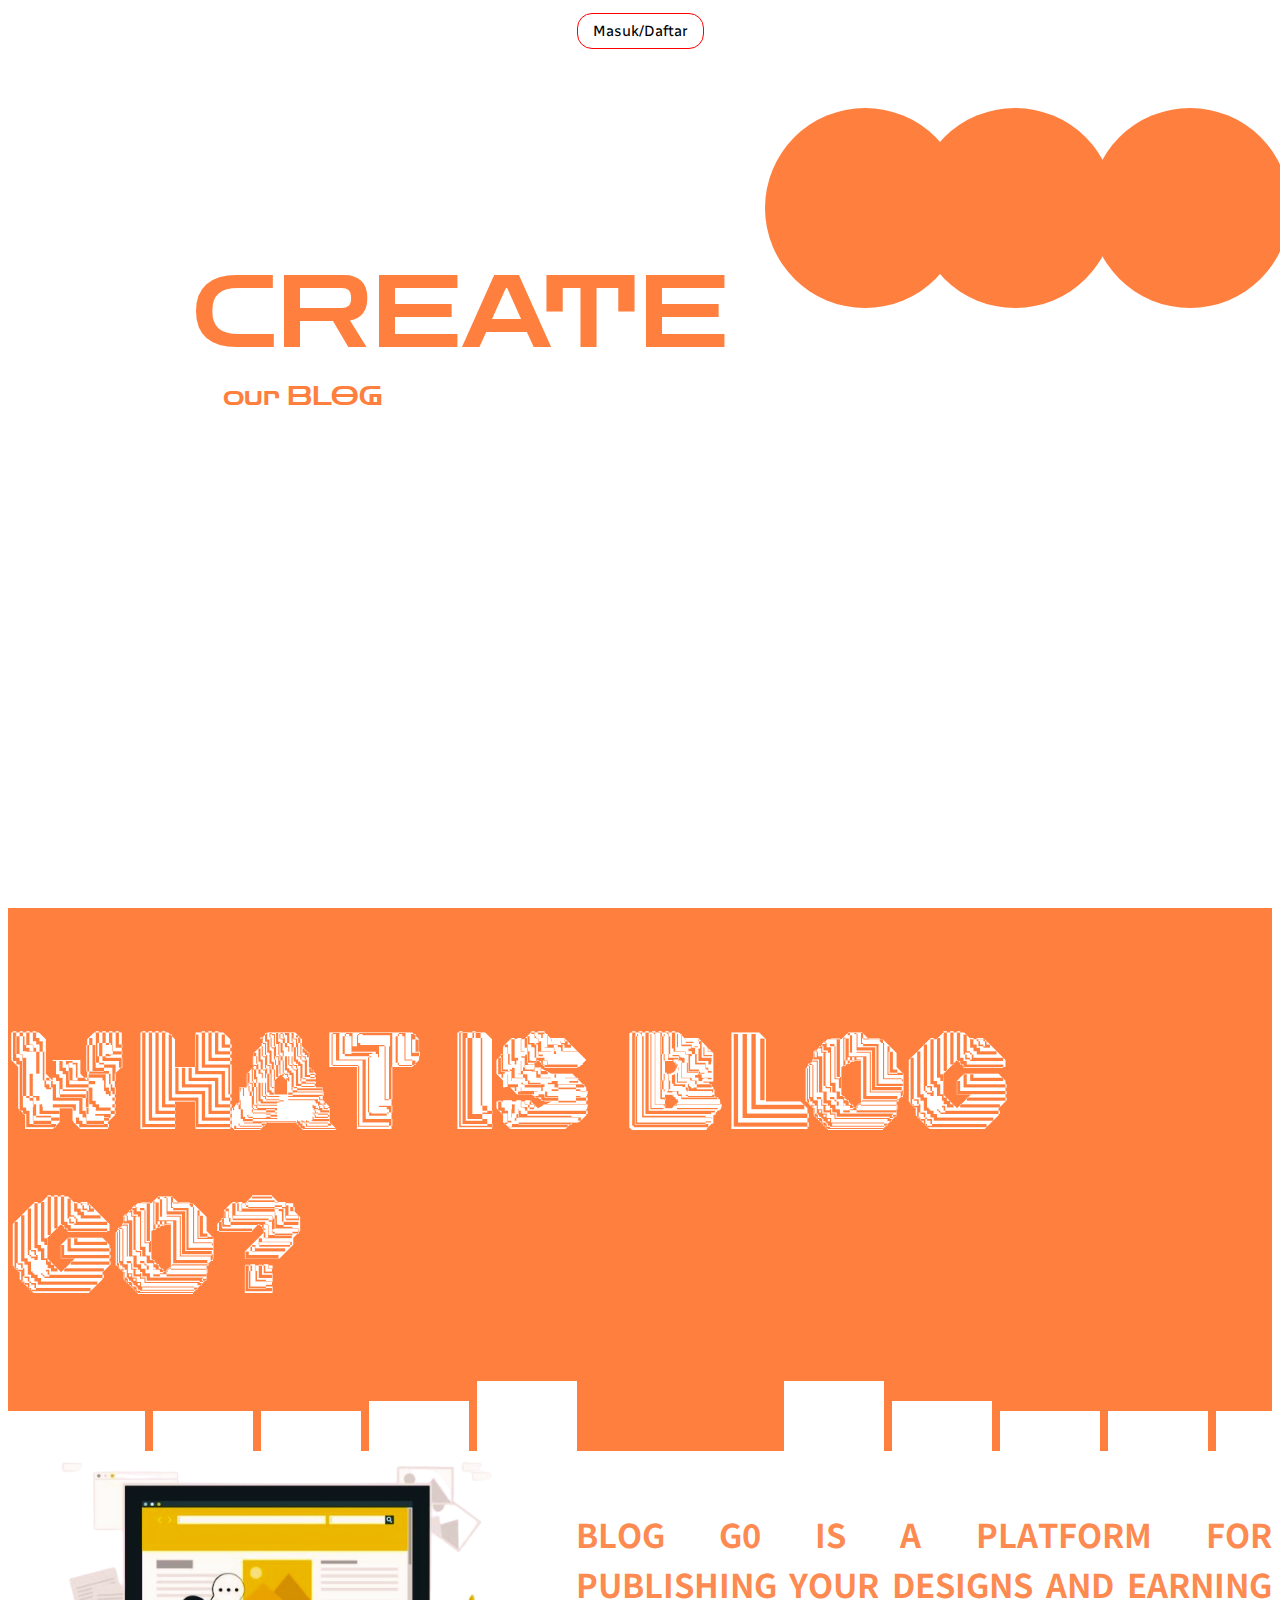
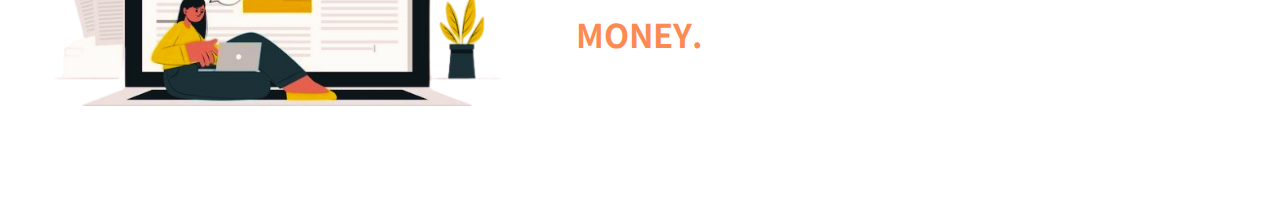
==== index.html @ fc653996 "one commit" ====
<!DOCTYPE html>
<html lang="en">

<head>
    <meta charset="UTF-8">
    <meta name="viewport" content="width=device-width, initial-scale=1.0">
    <title>BOMAK</title>
    <link rel="stylesheet" href="style.css">
    <link rel="preconnect" href="https://fonts.googleapis.com">
    <link rel="preconnect" href="https://fonts.gstatic.com" crossorigin>
    <link
        href="https://fonts.googleapis.com/css2?family=Advent+Pro:ital,wght@0,100..900;1,100..900&family=Barlow:ital,wght@0,100;0,200;0,300;0,400;0,500;0,600;0,700;0,800;0,900;1,100;1,200;1,300;1,400;1,500;1,600;1,700;1,800;1,900&family=Bungee&family=Merriweather+Sans:ital,wght@0,300..800;1,300..800&family=Zen+Dots&display=swap"
        rel="stylesheet">
    <link rel="preconnect" href="https://fonts.googleapis.com">
    <link rel="preconnect" href="https://fonts.gstatic.com" crossorigin>
    <link
        href="https://fonts.googleapis.com/css2?family=Advent+Pro:ital,wght@0,100..900;1,100..900&family=Barlow:ital,wght@0,100;0,200;0,300;0,400;0,500;0,600;0,700;0,800;0,900;1,100;1,200;1,300;1,400;1,500;1,600;1,700;1,800;1,900&family=Bungee&family=Merriweather+Sans:ital,wght@0,300..800;1,300..800&family=Radio+Canada:ital,wght@0,300..700;1,300..700&family=Zen+Dots&display=swap"
        rel="stylesheet">

    <!--font Rubik Broken Fax-->
    <link rel="preconnect" href="https://fonts.googleapis.com">
    <link rel="preconnect" href="https://fonts.gstatic.com" crossorigin>
    <link
        href="https://fonts.googleapis.com/css2?family=Advent+Pro:ital,wght@0,100..900;1,100..900&family=Barlow:ital,wght@0,100;0,200;0,300;0,400;0,500;0,600;0,700;0,800;0,900;1,100;1,200;1,300;1,400;1,500;1,600;1,700;1,800;1,900&family=Bungee&family=Merriweather+Sans:ital,wght@0,300..800;1,300..800&family=Radio+Canada:ital,wght@0,300..700;1,300..700&family=Rubik+Broken+Fax&family=Zen+Dots&display=swap"
        rel="stylesheet">
    
        <link rel="preconnect" href="https://fonts.googleapis.com">
        <link rel="preconnect" href="https://fonts.gstatic.com" crossorigin>
        <link href="https://fonts.googleapis.com/css2?family=Advent+Pro:ital,wght@0,100..900;1,100..900&family=Akatab:wght@400;500;600;700;800;900&family=Barlow:ital,wght@0,100;0,200;0,300;0,400;0,500;0,600;0,700;0,800;0,900;1,100;1,200;1,300;1,400;1,500;1,600;1,700;1,800;1,900&family=Bungee&family=Merriweather+Sans:ital,wght@0,300..800;1,300..800&family=Radio+Canada:ital,wght@0,300..700;1,300..700&family=Rubik+Broken+Fax&family=Zen+Dots&display=swap" rel="stylesheet">


</head>

<body>
     <div class="container-fluid" id="container">
        <div class="page1">
            <!---Untuk button login diatas-->
            <div class="buttonAtas">
                <button href="" id="daftar" onclick="loginAwal()">Masuk/Daftar</button>
            </div>

            <div class="elementBol"></div>
            <div class="elementBol2"></div>
            <div class="elementBol3"></div>

            <div class="judul">
                <h1 id="JdulWb">CREATE</h1>
                <div class="tutupan"></div>
                <div class="tutupan2"></div>
                <div class="desk">
                    <div class="our"><span>our</span></div>

                    <div class="animat">

                        <div class="bLOG"><span>BLOG</span></div>
                        <div class="PROFILE"><span>PROFILE </span></div>

                    </div>
                </div>

            </div>

        </div>

        <div class="page2"  >
            <h1>WHAT IS BLOG GO?</h1>
            <!--Animasi kotak kotak-->
            <div class="knim">
                <div class="kotakAnm1">
                    <div class="kotak1" id="kotak1"></div>
                    <div class="kotak2"></div>
                    <div class="kotak3"></div>
                    <div class="kotak4"></div>
                    <div class="kotak5"></div>
                    <div class="kotak6"></div>
                    <div class="kotak7"></div>
                </div>
                <div class="kotakAnm2">
                    <div class="kotak1" id="kotak1"></div>
                    <div class="kotak2"></div>
                    <div class="kotak3"></div>
                    <div class="kotak4"></div>
                    <div class="kotak5"></div>
                    <div class="kotak6"></div>
                    <div class="kotak7"></div>
                </div>

            </div>
            

            <div class="canvs">
                <div class="gDesc">
                    <div class="" id="gambar1">
                        
                    </div>
                    <div class="" id="descImg1">
                        <span>BLOG G0 IS A PLATFORM FOR PUBLISHING YOUR DESIGNS AND EARNING MONEY.</span>
                    </div>
                </div>
            </div>
        </div>



    </div>
    </div>



</body>
<script src="apk.js"></script>

</html>
---- style.css ----
#container {
    display: flex;
    flex-direction: column;
    overflow: hidden;
    width: 100%;
}
#bernadYA{
    margin-left: -50px;
    padding: 0px;
}
#bernadYA img{
    width: 50px;
}
@keyframes song{
    0%{transform: rotate(0deg);}
    100%{transform: rotate(360deg);}
}
.elementBol {
    width: 200px;
    margin-right: -750px;
    margin-top: 100px;
    height: 200px;
    border-radius: 50%;
    position: absolute;
    background-color: rgba(255, 127, 62, 1);
    animation: AnimBol 3s ease-in-out infinite;
}

.elementBol2 {
    width: 200px;
    margin-right: -450px;
    margin-top: 100px;
    height: 200px;
    border-radius: 50%;
    position: absolute;
    background-color: rgba(255, 127, 62, 1);
    animation: AnimBol 2s ease-in-out infinite;
}

.elementBol3 {
    width: 200px;
    margin-right: -1100px;
    margin-top: 100px;
    height: 200px;
    border-radius: 50%;
    position: absolute;
    background-color: rgba(255, 127, 62, 1);
    animation: AnimBol 4s ease-in-out infinite;
}


@keyframes AnimBol {
    0% {
        transform: translateY(0px);
        width: 180px;
        height: 180px;
        box-shadow: 0px 20px 0px rgb(146, 62, 20);
    }

    50% {
        transform: translateY(442px);
        width: 100px;
        height: 90PX;
        box-shadow: 0px 7px 0px rgb(146, 62, 20);
        z-index: 1;
    }

    100% {
        transform: translateY(0px);
        width: 180px;
        height: 180px;
        box-shadow: 0px 20px 0px rgb(146, 62, 20);
    }

}

#JdulWb {
    font-family: "Zen Dots", sans-serif;
    font-size: 100px;
    margin-right: 300px;
    font-weight: 300;
    color: rgba(255, 127, 62, 1);
    margin-top: 200px;

}

.desk {
    display: flex;
    font-family: "Zen Dots", sans-serif;
    font-size: 26px;
    flex-direction: row;
    color: rgba(255, 127, 62, 1);
    gap: 7px;
    margin-top: -60px;
    margin-left: 30px;

}

.judul {
    display: flex;
    margin-right: 60px;
    flex-direction: column;
}


@keyframes wow {
    from {
        transform: translateY(0px);
    }

    to {
        transform: translateY(-150px);
        opacity: 100%;
    }
}

@keyframes wowBalik {
    from {
        transform: translateY(-150px);
    }

    to {
        transform: translateY(0px);
    }
}

.footer {
    background-color: rgb(255, 0, 0);
    margin-top: 150px;
}



.tutupan {
    width: 160px;
    height: 28px;
    background-color: white;
    margin-top: 300px;
    position: absolute;
    margin-left: 94px;
}

.tutupan2 {
    width: 160px;
    height: 28px;
    background-color: white;
    margin-top: 360px;
    position: absolute;
    margin-left: 94px;
}

.page1 {
    display: flex;
    flex-direction: column;
    background-size: cover;
    align-items: center;
    height: 100vh;
    overflow: hidden;

}




.buttonAtas {
    padding-top: 5px;
    padding-bottom: 5px;
    padding-left: 10px;
    padding-right: 10px;
    border-radius: 10px;
    display: flex;
    flex-direction: row;
    gap: 5px;

}

#masuk {
    font-family: "Radio Canada", sans-serif;
    font-size: 15px;
    padding: 15px;
    padding-top: 8px;
    border: 1px solid;
    color: black;
    border-color: rgba(255, 0, 0, 1);
    padding-bottom: 8px;
    border-radius: 15px;

}

.bLOG {
    display: inline-block;

}

.PROFILE {
    display: block;
    color: rgba(128, 196, 233, 1);
}

.animat {
    animation: ganti 7s infinite;
    z-index: -1;
}

@keyframes ganti {
    0% {
        transform: translateY(0);
    }

    50% {
        transform: translateY(-30px);
    }

    100% {
        transform: translateY(0);
    }
}


#daftar {
    font-family: "Radio Canada", sans-serif;
    font-size: 15px;
    padding: 15px;
    padding-top: 8px;
    border: 1px solid;
    background-color: transparent;
    color: black;
    border-color: rgba(255, 0, 0, 1);
    padding-bottom: 8px;
    border-radius: 15px;

}

a {
    text-decoration: none;
}

/* end page 1 */
.page2 {
    width: 100%;
    height: 100vh;
    position: relative;
    background-color: rgba(255, 127, 62, 1);
}

.page2 h1 {
    font-family: "Rubik Broken Fax", system-ui;
    font-weight: 400;
    font-style: normal;
    font-size: 138px;
    color: white;
}

.canvs {
    position: absolute;
    margin-top: 30px;
    height: 50%;
    width: 100%;
    background-color: white;
}

.knim {
    display: flex;
    flex-direction: row;
    position: relative;

}

.kotakAnm2 {
    display: flex;
    flex-direction: row-reverse;
    gap: 8px;
    margin-left: 760px;
    position: absolute;
}

.kotakAnm1 {
    display: flex;
    flex-direction: row;
    gap: 8px;
    position: absolute;



}

.kotak1 {
    width: 137px;
    height: 100px;
    margin-top: -10px;
    background-color: white;
    animation: susunan 4s ease-in-out infinite;
}

.kotak2 {
    width: 100px;
    background-color: white;
    height: 100px;
    margin-top: -10px;
    animation: susunan 6s ease-in-out infinite;

}

.kotak3 {
    width: 100px;
    background-color: white;
    height: 100px;
    margin-top: -10px;
    animation: susunan 8s ease-in-out infinite;
}

.kotak4 {
    width: 100px;
    background-color: white;
    height: 100px;
    margin-top: -20px;
    animation: susunanSedang 10s ease-in-out infinite;
}

.kotak5 {
    width: 100px;
    background-color: white;
    height: 100px;
    margin-top: -40px;
    animation: susunanBesar 12s ease-in-out infinite;

}

#gambar1 {
    width: 500px;
    height: 270px;
    margin-left: 20px;
    margin-top: -15px;
    background-image: url(imgpage2.png);
    background-size: cover;
}

#descImg1 {
    font-family: "Akatab", sans-serif;
    font-weight: 800;
    width: 700px;
    color: #fd8a51;
    font-size: 36px;
    font-style: normal;
    margin-top: 60px;
    text-align: justify;

}

.gDesc {
    display: flex;
    gap: 50px;
    flex-direction: row;

}

@keyframes susunanBesar {
    0% {
        transform: translateY(140px);
    }

    50% {
        transform: translateY(0px);
    }

    100% {
        transform: translateY(140px);
    }
}

@keyframes susunanSedang {
    0% {
        transform: translateY(120px);
    }

    50% {
        transform: translateY(0px);
    }

    100% {
        transform: translateY(120px);
    }
}

@keyframes susunan {
    0% {
        transform: translateY(100px);
    }

    50% {
        transform: translateY(0px);
    }

    100% {
        transform: translateY(100px);
    }
}

/* area beranda user */

.navbar {
    border-radius: 20px;
    color: white;
    box-shadow: 1px 2px 2px rgba(255, 127, 62, 1);
    animation: navAnimate 2s ease;
}

.container {
    height: 90vh;
}

.row {
    width: 100%;
}

.sphere {
    width: 300px;
    position: absolute;
    height: 300px;
    background: transparent;
    border-radius: 50%;
    margin-top: 10%;
    /* box-shadow: 0 10px 20px rgba(0, 0, 0, 0.2); */
    transform-style: preserve-3d;
    transform: scale(1) rotateX(0deg) rotateY(0deg);
    transition: transform 5s cubic-bezier(0.5, 3, 0.1, 2);
}


#profileCard {
    border: none;
    margin-top: 20px;

}



.profile {
    width: 100%;
    border-radius: 20px;
    height: 110px;
    border: 1px solid #fd8a51;
}


#l1 {
    border: 5px white solid;
    animation: bola1 20s  ease-in-out infinite;


}

#l2 {
    border: 5px rgb(52, 194, 47) solid;
    animation: bola2 20s  ease-in-out infinite;


}

#l3 {
    border: 5px rgb(14, 89, 119) solid;
    animation: bola3 20s  ease-in-out infinite;

}

#l4 {
    border: 5px rgb(194, 47, 187) solid;
    animation: bola4 20s  ease-in-out infinite;

}

#l5 {
    border: 5px rgb(69, 47, 194) solid;
    animation: bola5 20s  ease-in-out infinite;

}

#l6 {
    border: 5px rgb(172, 194, 47) solid;
    animation: bola6 20s  ease-in-out infinite;

}

#l7 {
    border: 5px rgb(255, 11, 84) solid;
    animation: bola7 20s  ease-in infinite;

}

#l8 {
    border: 5px rgb(194, 47, 47) solid;
    animation: bola8 20s  ease-in-out infinite;

}

@keyframes bola1 {
    
    0%{transform: scale(0.8) rotateZ(0deg) rotateX(0deg) rotateY(0deg);}
    50%{transform: scale(0) rotateZ(100deg) rotateX(720deg) rotateY(90deg);}
    100%{transform: scale(0.8) rotateZ(0deg) rotateX(0deg) rotateY(0deg);}
}
@keyframes bola1 {
    
    0%{transform: scale(0.8) rotateZ(0deg) rotateX(0deg) rotateY(0deg);}
    50%{transform: scale(0.8) rotateZ(40deg) rotateX(390deg) rotateY(360deg);}
   100%{transform: scale(0.8) rotateZ(0deg) rotateX(0deg) rotateY(0deg);}
}
@keyframes bola2 {
    
    0%{transform: scale(0.8) rotateZ(0deg) rotateX(0deg) rotateY(0deg);}
    50%{transform: scale(0.8) rotateZ(200deg) rotateX(360deg) rotateY(360deg);}
    100%{transform: scale(0.8) rotateZ(0deg) rotateX(0deg) rotateY(0deg);}
}
@keyframes bola3 {
    
    0%{transform: scale(0.8) rotateZ(0deg) rotateX(0deg) rotateY(0deg);}
    50%{transform: scale(0.8) rotateZ(900deg) rotateX(360deg) rotateY(360deg);}
    100%{transform: scale(0.8) rotateZ(0deg) rotateX(0deg) rotateY(0deg);}
}
@keyframes bola4 {
    
    0%{transform: scale(0.8) rotateZ(0deg) rotateX(0deg) rotateY(0deg);}
    50%{transform: scale(0.8) rotateZ(18000deg) rotateX(360deg) rotateY(360deg);}
    100%{transform: scale(0.8) rotateZ(0deg) rotateX(0deg) rotateY(0deg);}
}
@keyframes bola5 {
    
    0%{transform: scale(0.8) rotateZ(0deg) rotateX(0deg) rotateY(0deg);}
    50%{transform: scale(0.8) rotateZ(40deg) rotateX(360deg) rotateY(360deg);}
    100%{transform: scale(0.8) rotateZ(0deg) rotateX(0deg) rotateY(0deg);}
}
@keyframes bola6 {
    
    0%{transform: scale(0.8) rotateZ(0deg) rotateX(0deg) rotateY(0deg);}
    50%{transform: scale(0.7) rotateZ(800deg) rotateX(300deg) rotateY(100deg);}
    100%{transform: scale(0.8) rotateZ(0deg) rotateX(0deg) rotateY(0deg);}
}
@keyframes bola7 {
    
    0%{transform: scale(0.7) rotateZ(0deg) rotateX(0deg) rotateY(0deg);}
    50%{transform: scale(0.7) rotateZ(20deg) rotateX(390deg) rotateY(260deg);}
    100%{transform: scale(0.7) rotateZ(0deg) rotateX(0deg) rotateY(0deg);}
}
@keyframes bola8 {
    
    0%{transform: scale(0.7) rotateZ(0deg) rotateX(0deg) rotateY(0deg);}
    50%{transform: scale(0.7) rotateZ(20deg) rotateX(390deg) rotateY(260deg);}
    100%{transform: scale(0.7) rotateZ(0deg) rotateX(0deg) rotateY(0deg);}
}

#name {
    width: 300px;
    margin-left: 15px;
    font-size: 24px;
    font-weight: 300px;

}

.userBr {
    display: flex;
    flex-direction: row;
    align-items: center;
    gap: 10px;
}

.pasBr input {
    width: 210px;
}
#inpDesign{
    position: absolute;
    width: fit-content;
}
.userBr input {
    width: 210px;
    margin-left: -4px;
}

.userBr img {

    width: 25px
}

.pasBr img {

    width: 25px
}

#page1 {
    height: 90vh;

}
#page2{
    height: fit-content;
}
#headerSald {
    background-color: transparent;
    padding: 0px;
    border-bottom: 1px solid #fd8a51;

}

.onePos {
    margin-left: 10px;
}

#pull {
    padding: 8px;
    height: fit-content;
}

#reset {
    margin-top: 8px;
    margin-left: 8px;

}
#awal{
    scroll-behavior: smooth;
}
#value {

    height: 50px;
    margin-top: 8px;
    margin-bottom: 0px;
    text-align: center;
}

#Riwayat {
    border-left: 1px solid #fd8a51;
    height: 57px;
    padding-top: 5px;
    text-align: center;

}

#NOMINAL {
    display: flex;
    flex-direction: row;
    justify-content: center;
    gap: 10px;
}

#NOMINAL h4 {
    font-size: 30px;
    width: fit-content;
}

.popUpTop {
    position: absolute;
    opacity: 0%;
    z-index: -1;
}

#topUp {
    border: 1px solid #fd8a51;
    background-color: transparent;
    padding: 7px;
    margin-top: 0px;
    height: fit-content;
    cursor: pointer;
    transition: background-color 0.3s ease;
}

#topUp:hover {
    background-color: #fd8a51;
    color: white;
}

#saldo {
    border: 1px solid #fd8a51;
    border-radius: 20px;
    z-index: 1;
}

#riwayat {
    border-left: 1px solid #fd8a51;
    overflow-y: scroll;
    scroll-behavior: smooth;
    height: 100px;
}

#riwayat span {
    font-size: 13px;

}
#inpDesign{
    z-index: -3;
    filter: opacity(100%);
}
.pasBr {
    display: flex;
    flex-direction: row;

    align-items: center;
    gap: 10px;
}

#saleBtn{
    position: absolute;
}
.navi {
    margin-left: 90px;
    display: flex;
    flex-direction: row;
    gap: 20px;
}

.infoProfile {
    border-left: 1px solid #fd8a51;
    display: flex;
    flex-direction: column;
    padding-left: 5px;
    padding-top: 7px;

    gap: 10px;
}

.Bio {
    display: flex;
    flex-direction: row;

}

.welcome {
    display: flex;
    gap: 10px;
    height: 108px;
    flex-direction: column;
}

#gelombang {
    overflow: hidden;
}

.navi a {
    margin-top: 5px;
    color: black;
    font-size: 18px;
}

#logOut {
    width: 80px;

    margin-left: 15px;
}
#head{
    display: flex;
    flex-direction: column;
    background-color: transparent  ;
    border: none;
    justify-content: center;
    align-items: center;
}
.sertif{
    z-index: -1;
    opacity: 0;
}
#kepalaTabel{
    border-top: 1px solid #fd8a51;
    border-bottom: 1px solid #fd8a51;
}
#tablCart{
    width: fit-content;
}
#tampilCart{
    width: fit-content;
    z-index: 0;
    border: 1px solid #fd8a51;
    margin-top: -160px;
    margin-left: 400px;
}
@keyframes navAnimate {
    0% {
        transform: translateY(-60px);
    }

    100% {
        transform: translateY(0px);
    }
}

/* sesi template */
#content {
    margin-top: 40px;
    width: 100%;
    height: 80vh;
    flex-wrap: wrap;
    border: 5px solid #fd8a51;
    display: flex;
    flex-direction: row;
    gap: 30px;
    overflow-x: scroll;
    scroll-behavior: smooth;
    overflow-y: scroll;
    justify-content: center;
}
#desainCon{
    background-color: white;
    position: relative;
}

#pop1{
    position: absolute;
    margin-left: -600px;
    width: 300px;
    flex-direction: row;
    display: flex;
    margin-top: 30px;
    z-index: -1;
    filter: drop-shadow(1px 0px 4px black);
    height: 200px;
    transition: 0.5s cubic-bezier(0.165, 1, 0.44, 1);
    background-color:white;
    
}

#pop2{
    position: absolute;
    margin-left: -300px;
    width: 300px;
    flex-direction: row;    
    display: flex;
    margin-top: 30px;
    z-index: -1;
    filter: drop-shadow(1px 0px 4px black);
    height: 200px;
    transition: 0.5s cubic-bezier(0.165, 1, 0.44, 1);
    background-color:white;
    
}
#pop3{
    position: absolute;
    margin-left: -300px;
    width: 300px;
    flex-direction: row;    
    display: flex;
    margin-top: 30px;
    z-index: -1;
    filter: drop-shadow(1px 0px 4px black);
    height: 200px;
    transition: 0.5s cubic-bezier(0.165, 1, 0.44, 1);
    background-color:white;
    
}
.img1pop{
    width: fit-content;
    height: 310px;
    overflow-y: scroll;
}
.img2pop{
    width: fit-content;
    height: 310px;
    overflow-y: scroll;
}
.img3pop{
    width: fit-content;
    height: 310px;
    overflow-y: scroll;
}
#pop1 img{
    height: 800px;
    width:fit-content;
    
}
#pop2 img{
    height: 800px;
    width:fit-content;
    
}
#pop3 img{
    height: 800px;
    width:fit-content;
    
}
#cancelpop{
    justify-content: center;
    text-align: center;
    display: block;
    margin-left: 250px;
    font-size: 10px;
    height: 20px
}
.desk1{
  padding: 4px; 
 width: 300px;

 text-align: center;
}
.desk2{
  padding: 4px; 
 width: 300px;

 text-align: center;
}
.desk3{
  padding: 4px; 
 width: 300px;

 text-align: center;
}
.desk1 p{
    text-align: justify;
}
.desk2 p{
    text-align: justify;
}
.desk3 p{
    text-align: justify;
}


#satu {
    margin-top: 30px;
    margin-bottom: 30px;
    width: 200px;
    height: 300px;
    background-image: url(desain1\(landing\).jfif);
    background-size: cover;
    overflow: hidden;
    padding-left: 3px;
    filter: drop-shadow(5px 4px 4px black);
    padding-right: 3px;
}

#dua {
    margin-top: 30px;
    margin-bottom: 30px;
    width: 200px;
    height: 300px;
    background-image: url(design2.jpeg);
    background-size: cover;
    overflow: hidden;
    padding-left: 3px;
    filter: drop-shadow(5px 4px 4px black);
    padding-right: 3px;
}
#tiga {
    margin-top: 30px;
    margin-bottom: 30px;
    width: 200px;
    background-image:none;
    height: 300px;
    background-size: cover;
    overflow: hidden;
    padding-left: 3px;
    filter: drop-shadow(5px 4px 4px black);
    padding-right: 3px;
}
.hover {
    margin-top: 256px;
    height: 1000px;
    display: flex;
    flex-direction: column;
    padding-top: 100px;
    justify-content: baseline;
    transition: ease-in-out 0.4s;
}

.hover:hover {
    padding-top: 0px;


}


#price{
    display: flex;
    flex-direction: row;
    gap: 3px;
}


@keyframes up {
    0% {
        transform: translateY(300px);
    }

    100% {
        transform: translateY(250px);
    }
}
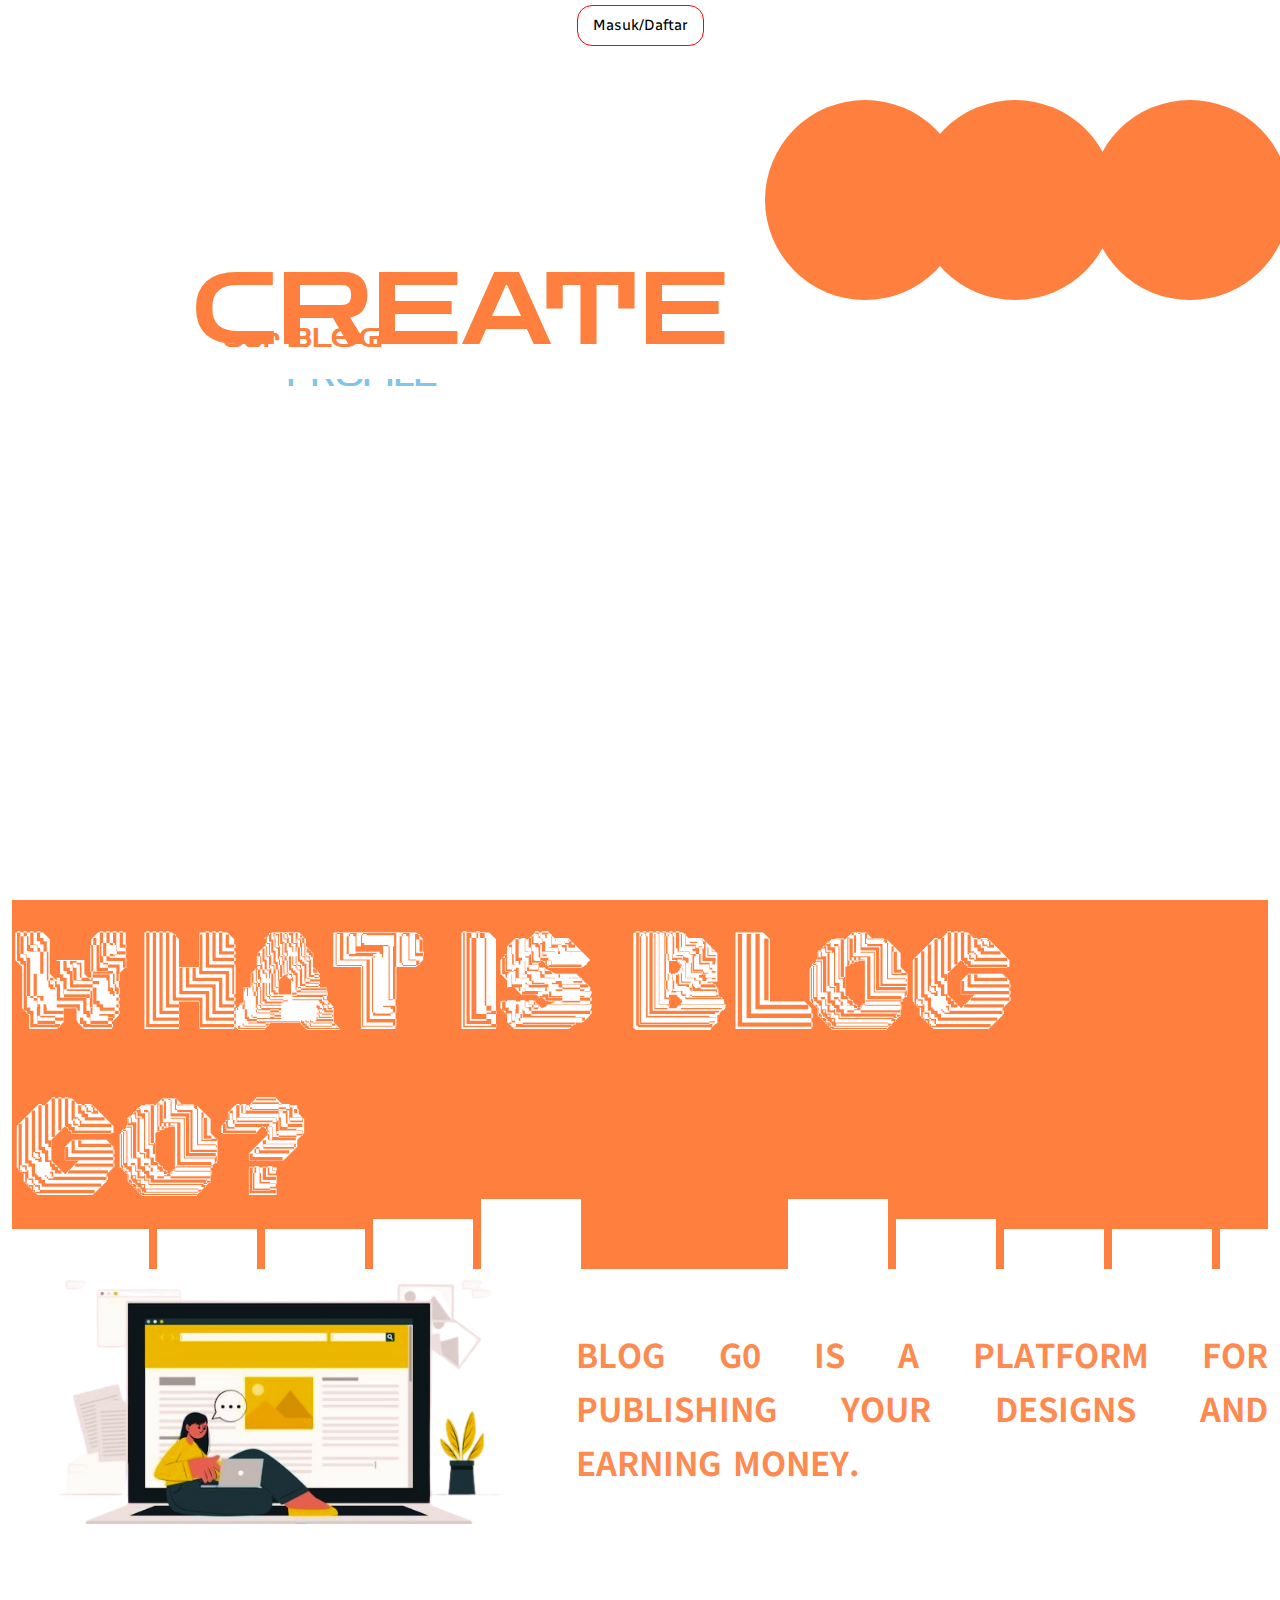
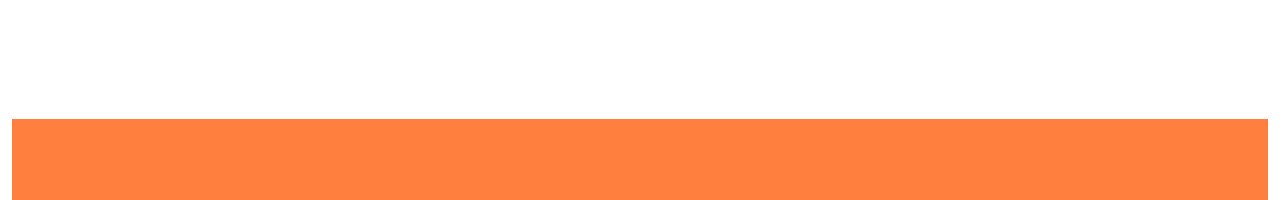
==== commit 071e5ee0: "Perubahan css" ====
--- a/index.html
+++ b/index.html
@@ -5,6 +5,7 @@
     <meta charset="UTF-8">
     <meta name="viewport" content="width=device-width, initial-scale=1.0">
     <title>BOMAK</title>
+    <link rel="stylesheet" href="bootstrap.min.css">
     <link rel="stylesheet" href="style.css">
     <link rel="preconnect" href="https://fonts.googleapis.com">
     <link rel="preconnect" href="https://fonts.gstatic.com" crossorigin>
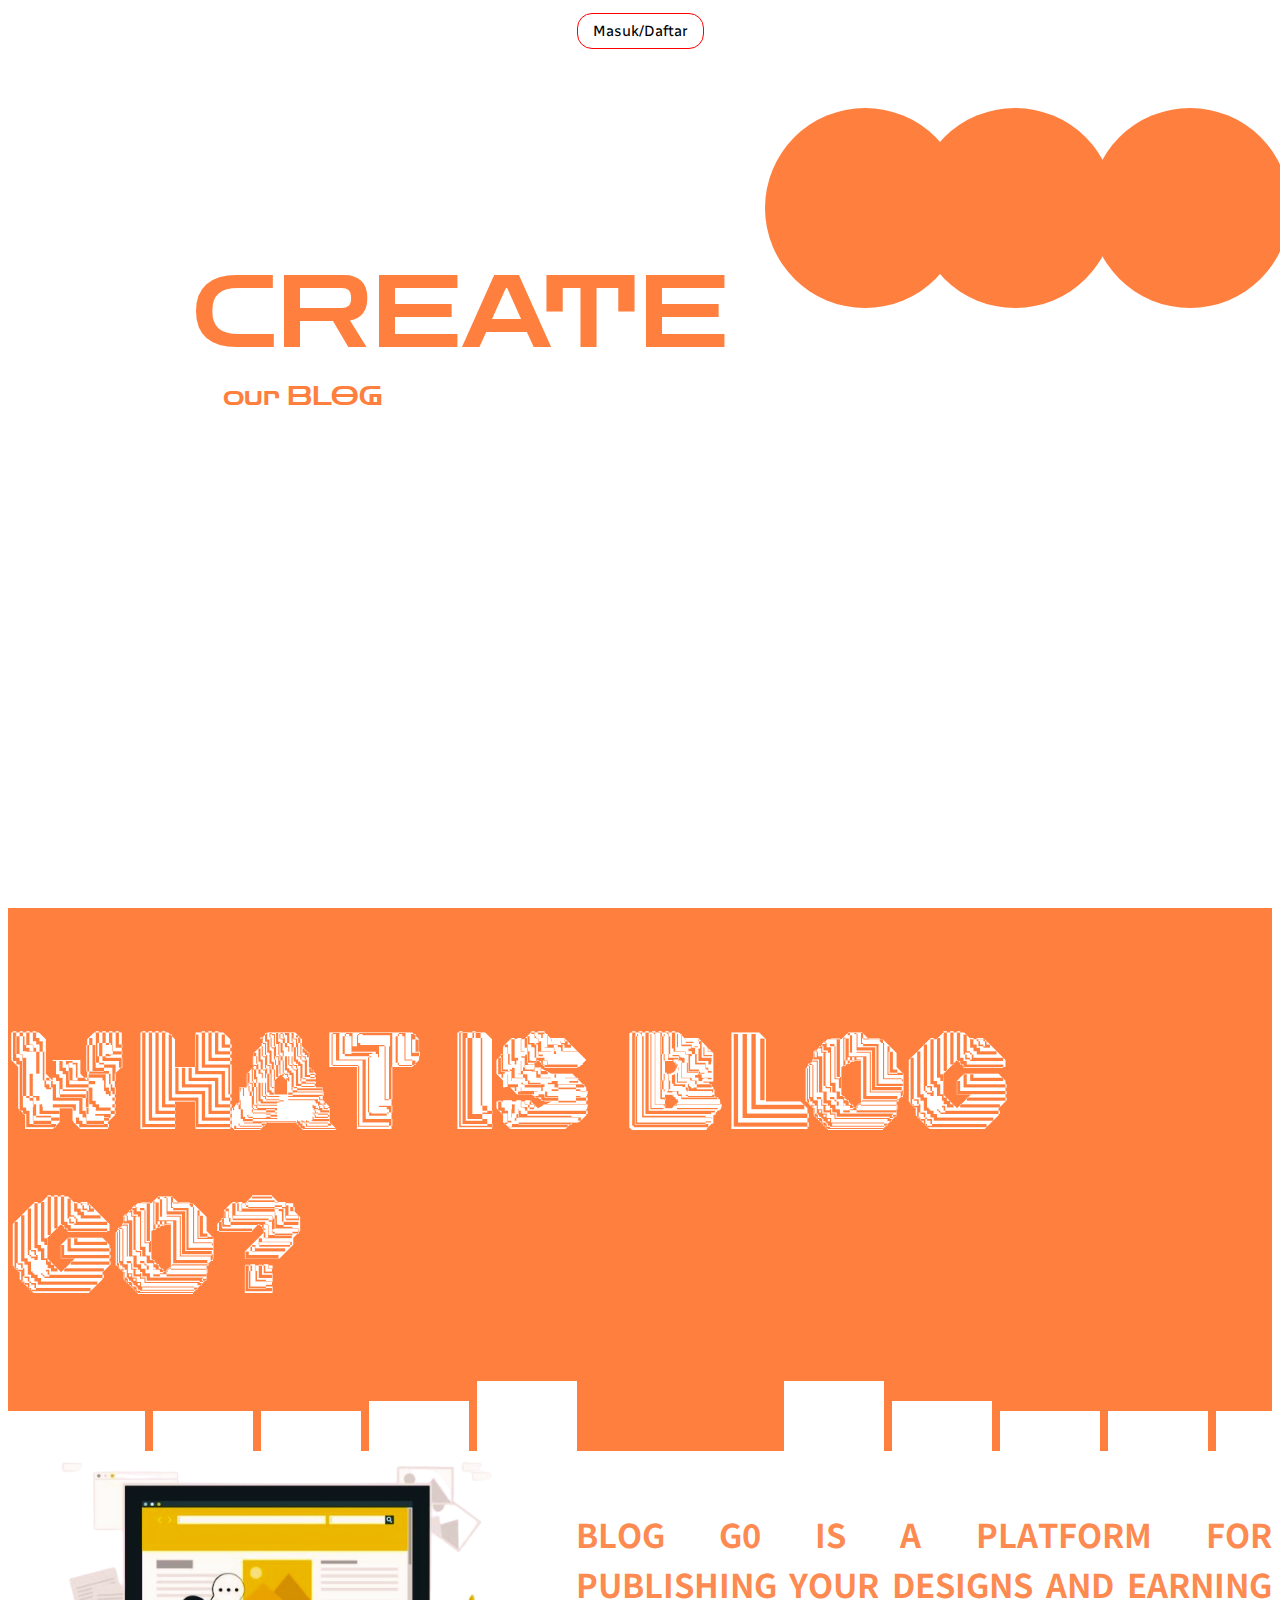
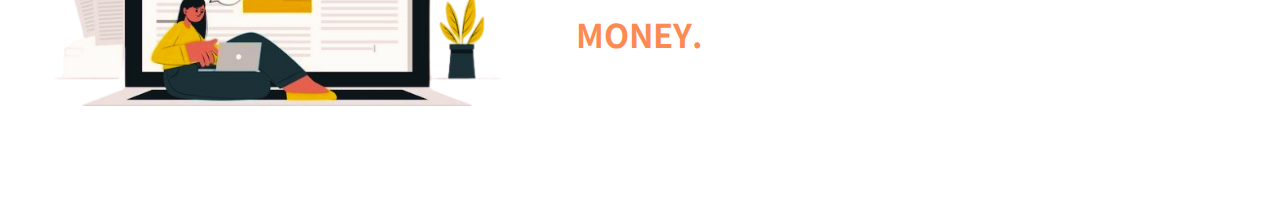
==== commit ff76e098: "hapus line index" ====
--- a/index.html
+++ b/index.html
@@ -5,7 +5,6 @@
     <meta charset="UTF-8">
     <meta name="viewport" content="width=device-width, initial-scale=1.0">
     <title>BOMAK</title>
-    <link rel="stylesheet" href="bootstrap.min.css">
     <link rel="stylesheet" href="style.css">
     <link rel="preconnect" href="https://fonts.googleapis.com">
     <link rel="preconnect" href="https://fonts.gstatic.com" crossorigin>
